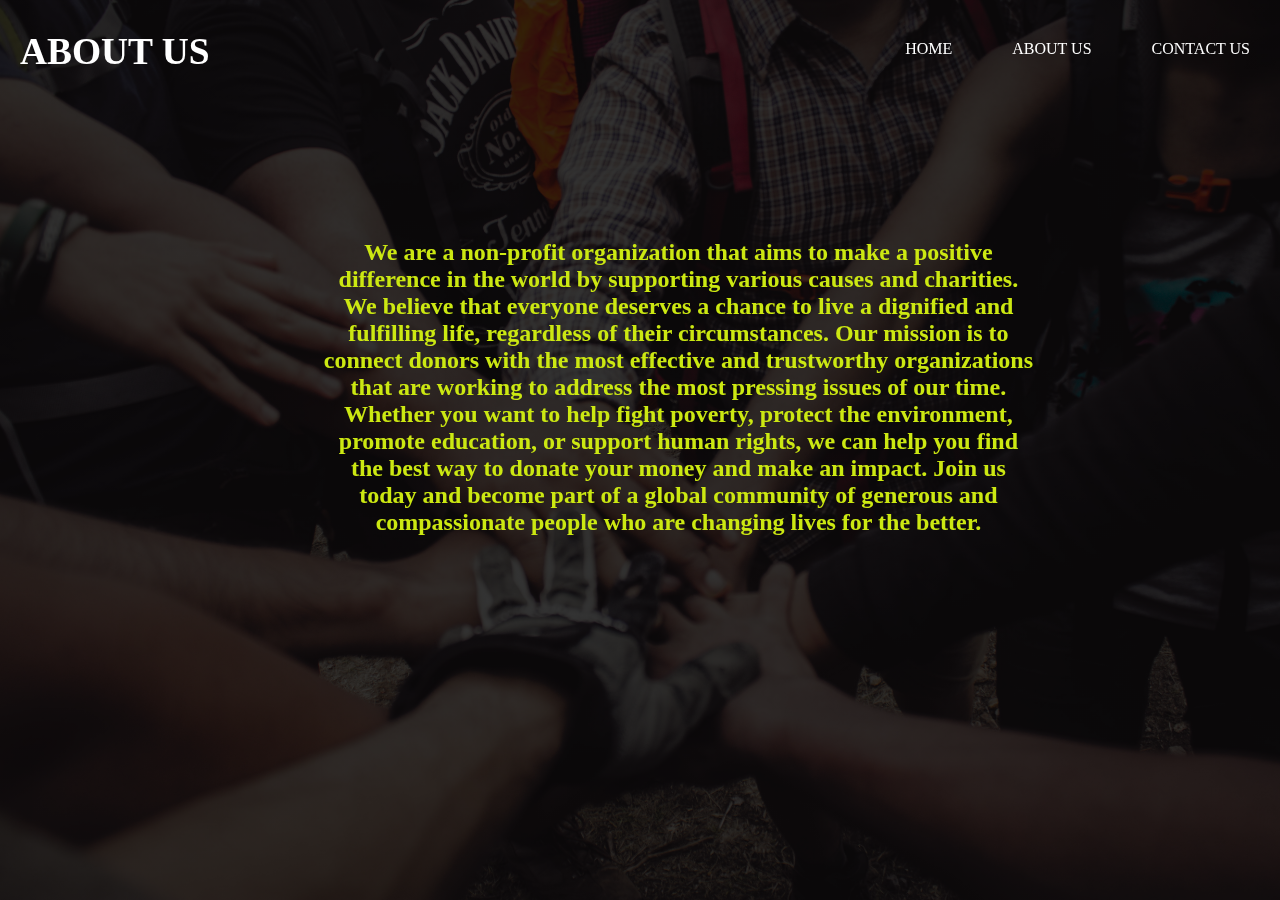
==== about.html @ 540ca126 "Add files via upload" ====
<!DOCTYPE html>
<html lang="en">
<head>
    <meta charset="UTF-8">
    <meta http-equiv="X-UA-Compatible" content="IE=edge">
    <meta name="viewport" content="width=device-width, initial-scale=1.0">
    <title>Document</title>

    <link rel="stylesheet" href="about.css">
</head>
<body>
    <header class="header" style="margin-top: 0px;">
        <h3 style="margin-right:10 px; margin-top: 20px;"><a href="about.html" class="logo">ABOUT US</a></h3>
        <input class="menu-btn" type="checkbox" id="menu-btn" />
        <label class="menu-icon" for="menu-btn"><span class="navicon"></span></label>
        <ul class="menu">
            <li><a href="index.html">HOME</a></li>
            <li><a href="about.html">ABOUT US</a></li>
            <li><a href="contact.html">CONTACT US</a></li>
        </ul>

        <div class="pattern">
            <div class="welcome" style="position: absolute;">
                <h2>
                <p style="color: rgb(204, 232, 18); text-align: center; "> <br>

                    We are a non-profit organization that aims to make a positive difference in the world by supporting various causes and
                    charities. We believe that everyone deserves a chance to live a dignified and fulfilling life, regardless of their
                    circumstances. Our mission is to connect donors with the most effective and trustworthy organizations that are working
                    to address the most pressing issues of our time. Whether you want to help fight poverty, protect the environment,
                    promote education, or support human rights, we can help you find the best way to donate your money and make an impact.
                    Join us today and become part of a global community of generous and compassionate people who are changing lives for the
                    better.
                
                    <br>
                </p>
                </h2>
            </div>
        </div>
    </header>

</body>
</html>
---- about.css ----
* {
    margin: 0;
    padding: 0;
}

body {
    font-family: 'Montserrat';

}

body h2 {
    color: #fff;
}

.logo h2 {
    margin-top: 20px;
    margin-left: 60px;
}

header {
    background: linear-gradient(rgba(0, 0, 0, 0.8), rgba(0, 0, 0, 0.8)), url(donation.jpg);
    height: 100vh;
    -webkit-background-size: cover;
    background-size: cover;
    background-position: center center;
    position: relative;
}

.logo {
    float: left;
}

.logo img {
    width: 100%;
}

.welcome {
    position: absolute;
    width: 56%;
    height: 40%;
    margin: 15% 40% 30% 25%;
    text-align: center;
}

.welcome h3 {
    text-align: center;
    color: #fff;
    text-transform: uppercase;
    font-size: 30px;
}

.welcome h3 span {
    color: #00fecb;
}

.welcome a {
    border: 1px solid #fff;
    padding: 10px 25px;
    text-decoration: none;
    text-transform: uppercase;
    font-size: 14px;
    margin-top: 20px;
    display: inline-block;
    color: #fff;
}

.welcome a:hover {
    background: #fff;
    color: #333;
}

/*responsive*/

@media (max-width:600px) {

    body {
        height: auto;
    }

    .logo {

        width: 80%;
        text-align: center;
        margin-left: 80px;

    }

    .welcome {
        width: 100%;
        height: auto;
        margin: 30% 0;
    }

    .welcome h1 {
        font-size: 30px;
    }

    .header h3 {
        width: 160px;
        margin-left: 20px;
    }
}

body {
    margin: 0;
    font-family: Montserrat;
}

a {
    color: #fff;
}

/* header */

.header {
    background-color: #fff;
    box-shadow: 1px 1px 4px 0 rgba(0, 0, 0, .1);
    margin-top: 20px;
    position: fixed;
    width: 100%;
    z-index: 3;
}

.header ul {
    margin: 0;
    padding: 0;
    list-style: none;
    overflow: hidden;

}

.header li a {
    display: block;
    padding: 10px 20px;
    text-decoration: none;
}

.header li a:hover,
.header .menu-btn:hover {
    background: #fff;
    color: #333;
}

.header .logo {
    display: block;
    float: left;
    font-size: 2em;
    padding: 10px 20px;
    text-decoration: none;
}

/* menu */

.header .menu {
    clear: both;
    max-height: 0;
    transition: max-height .2s ease-out;
}

/* menu icon */

.header .menu-icon {
    cursor: pointer;
    display: inline-block;
    float: right;
    padding: 28px 20px;
    position: relative;
    user-select: none;
}

.header .menu-icon .navicon {
    background: #fff;
    display: block;
    height: 2px;
    position: relative;
    transition: background .2s ease-out;
    width: 18px;
}

.header .menu-icon .navicon:before,
.header .menu-icon .navicon:after {
    background: #fff;
    content: '';
    display: block;
    height: 100%;
    position: absolute;
    transition: all .2s ease-out;
    width: 100%;
}

.header .menu-icon .navicon:before {
    top: 5px;
}

.header .menu-icon .navicon:after {
    top: -5px;
}

/* menu btn */

.header .menu-btn {
    display: none;
}

.header .menu-btn:checked~.menu {
    max-height: 240px;
}

.header .menu-btn:checked~.menu-icon .navicon {
    background: transparent;
}

.header .menu-btn:checked~.menu-icon .navicon:before {
    transform: rotate(-45deg);
}

.header .menu-btn:checked~.menu-icon .navicon:after {
    transform: rotate(45deg);
}

.header .menu-btn:checked~.menu-icon:not(.steps) .navicon:before,
.header .menu-btn:checked~.menu-icon:not(.steps) .navicon:after {
    top: 0;
}

/* 48em = 768px */

@media (min-width: 48em) {
    .header li {
        float: left;
    }

    .header li a {
        padding: 20px 30px;
    }

    .header .menu {
        clear: none;
        float: right;
        max-height: none;
    }

    .header .menu-icon {
        display: none;
    }
}
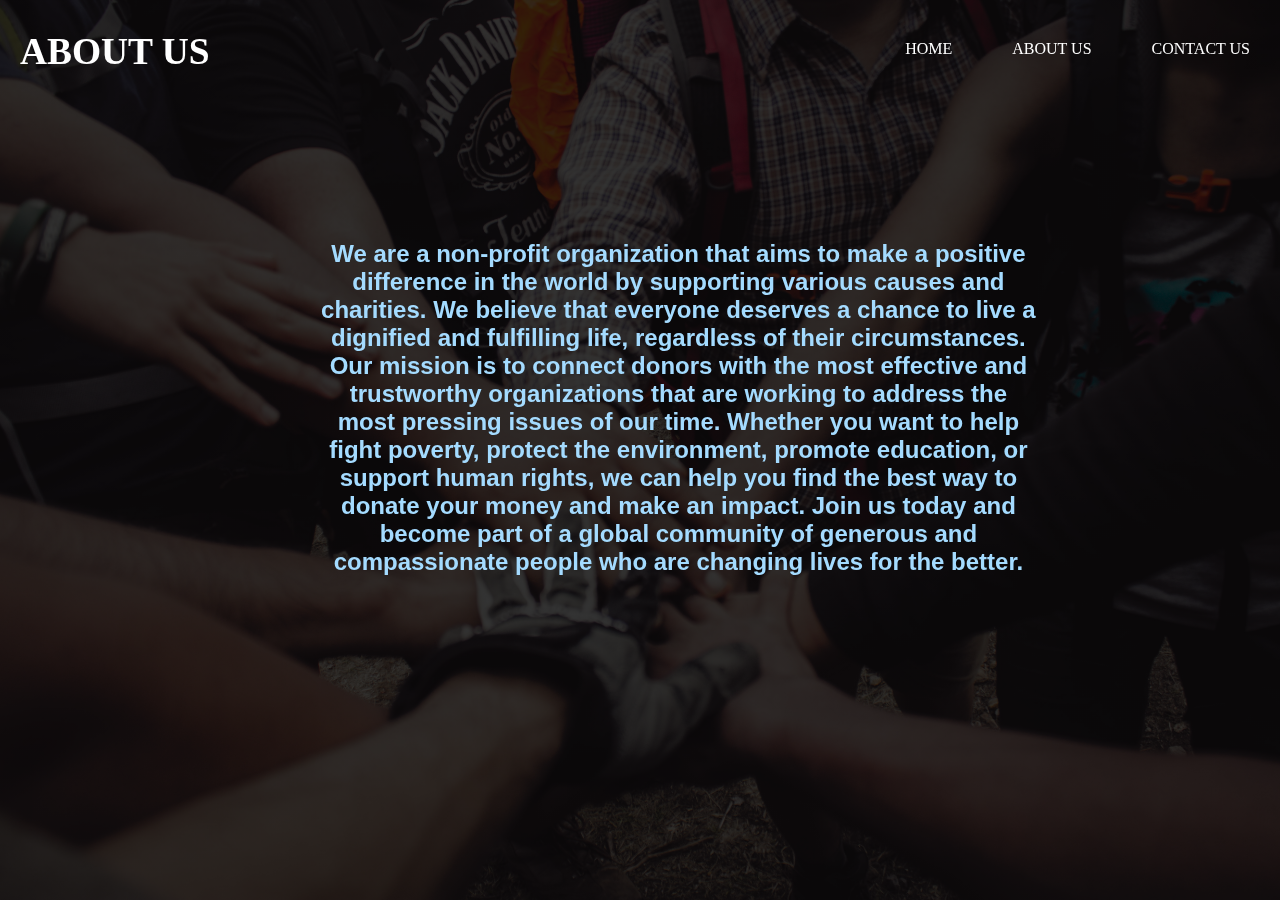
==== commit 71de7744: "Update about.html" ====
--- a/about.html
+++ b/about.html
@@ -22,7 +22,7 @@
         <div class="pattern">
             <div class="welcome" style="position: absolute;">
                 <h2>
-                <p style="color: rgb(204, 232, 18); text-align: center; "> <br>
+                <p style=" color: rgb(164, 219, 255); text-align: center; font-family: Arial, Helvetica, sans-serif; "> <br>
 
                     We are a non-profit organization that aims to make a positive difference in the world by supporting various causes and
                     charities. We believe that everyone deserves a chance to live a dignified and fulfilling life, regardless of their
@@ -40,4 +40,4 @@
     </header>
 
 </body>
-</html>+</html>
